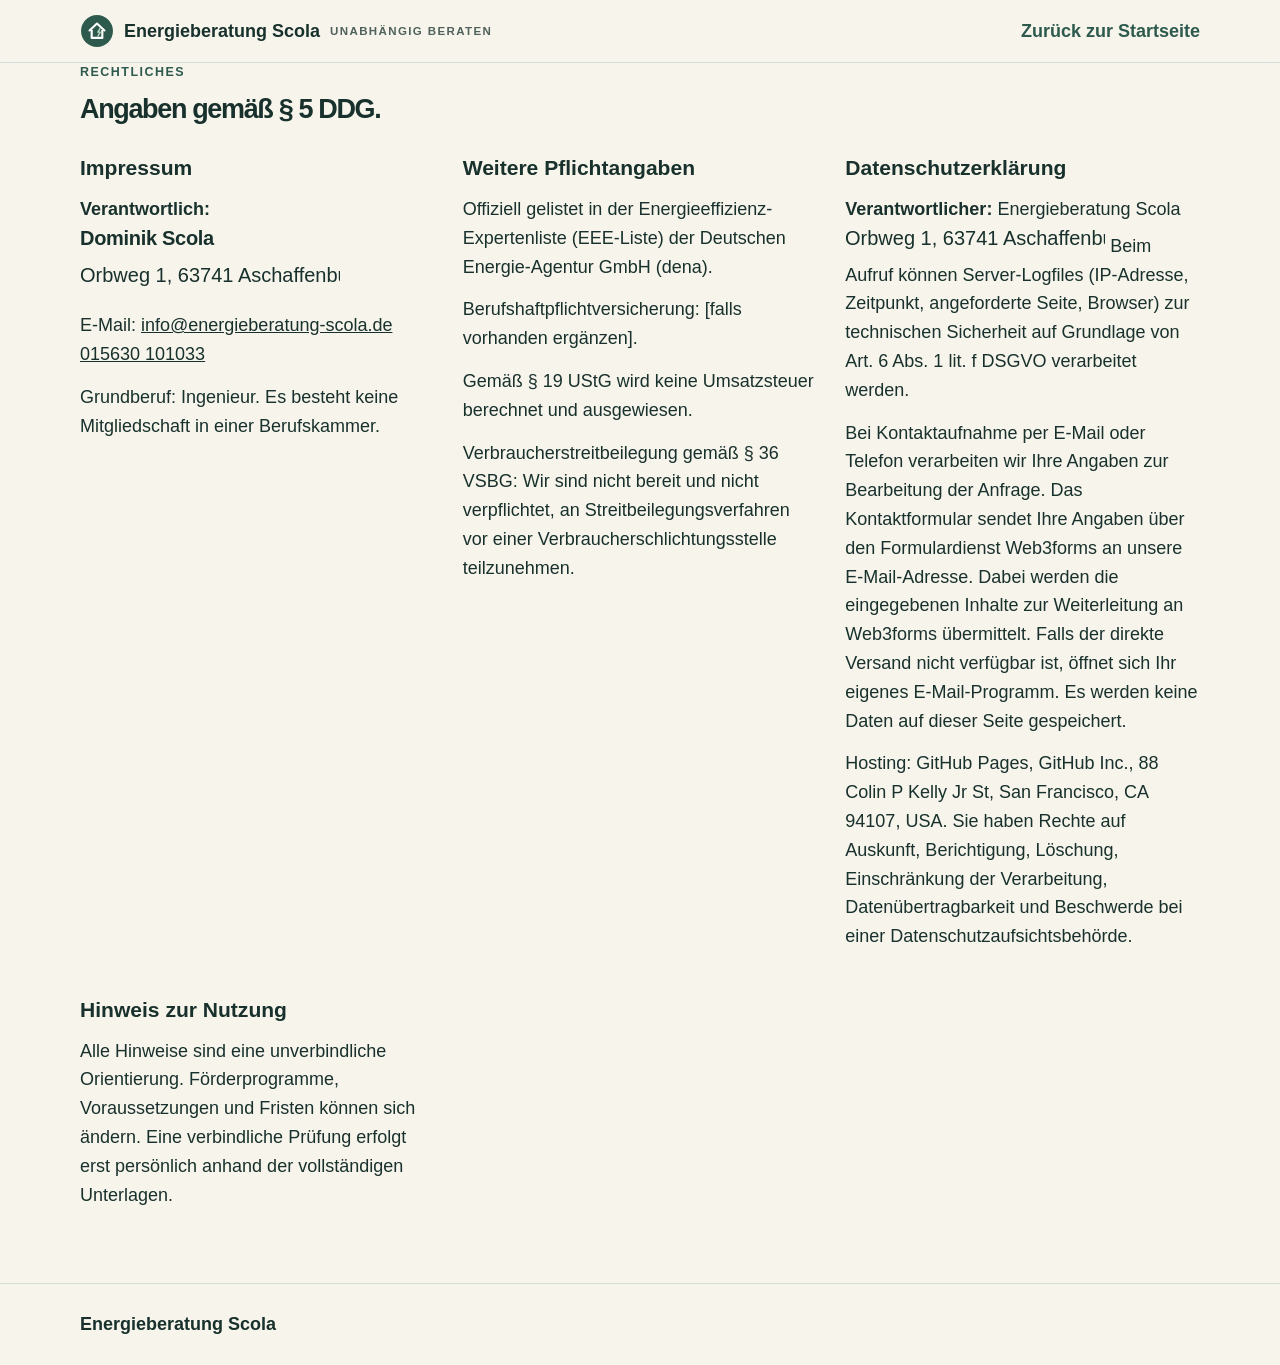
==== impressum.html @ ee047d4f "Impressum & Datenschutz auf eigene Seite (impressum.html) ausgelagert, Hauptseite verschlankt" ====
<!doctype html>
<html lang="de">
<head>
<meta charset='utf-8'>
<meta name='viewport' content='width=device-width, initial-scale=1'>
<meta name='robots' content='noindex, follow'>
<title>Impressum &amp; Datenschutz | Energieberatung Scola</title>
<link rel='icon' type='image/svg+xml' href='icon.svg'>
<meta name='theme-color' content='#2e5a4e'>
<style>
:root{--ink:#18312c;--muted:#4f615b;--green:#2e5a4e;--sage:#dfece5;--cream:#f7f4ec;--line:#d4dfd9;--white:#fff;--accent:#b9d8c3;--warm:#b05e35}
*{box-sizing:border-box}html{scroll-behavior:smooth}
body{margin:0;background:var(--cream);color:var(--ink);font-family:Arial,Helvetica,system-ui,sans-serif;font-size:18px;line-height:1.6}
a{color:inherit}
.wrap{width:min(1120px,calc(100% - 40px));margin:auto}
.site-header{position:sticky;top:0;z-index:5;background:rgba(247,244,236,.92);border-bottom:1px solid var(--line);backdrop-filter:blur(10px)}
.site-header .wrap{display:flex;align-items:center;justify-content:space-between;padding:14px 0}
.brand{display:inline-flex;align-items:center;gap:10px;text-decoration:none;font-weight:800}
.brand span{display:block;font-size:.72rem;letter-spacing:.12em;text-transform:uppercase;color:var(--muted);font-weight:700}
.back{color:var(--green);font-weight:700;text-decoration:none}
.back:hover{text-decoration:underline}
.kicker{font-size:.78rem;font-weight:800;letter-spacing:.12em;text-transform:uppercase;color:var(--green)}
h2{line-height:1.05;letter-spacing:-.05em;margin:12px 0 20px}
.legal-grid{display:grid;grid-template-columns:repeat(auto-fit,minmax(280px,1fr));gap:28px;margin-top:28px}
.legal-grid h3{margin:0 0 10px}
.legal-grid p{margin:0 0 14px}
img{max-width:100%}
.footer{border-top:1px solid var(--line);padding:26px 0;margin-top:60px}
</style>
</head>
<body>
<header class='site-header'><div class='wrap'>
<a class='brand' href='/'><svg viewBox='0 0 32 32' width='34' height='34' aria-hidden='true' class='logo-mark'>
<circle cx='16' cy='16' r='15' fill='#2e5a4e'/>



















<path d='M9 15.5 16 9l7 6.5' stroke='#fff' stroke-width='2' fill='none' stroke-linecap='round' stroke-linejoin='round'/>
<path d='M11 15v7.5h10V15' stroke='#fff' stroke-width='2' fill='none' stroke-linejoin='round'/>
<path d='M17 20.5l2-3.4h-2.2l2-3.4' stroke='#b9d8c3' stroke-width='1.3' fill='none' stroke-linecap='round' stroke-linejoin='round'/></svg>
Energieberatung Scola<span>unabhängig beraten</span></a>
<a class='back' href='/'>Zurück zur Startseite</a>
</div></header>
<main>
<section class='section legal' id='rechtliches'><div class='wrap'><div class='kicker'>Rechtliches</div>
<h2>Angaben gemäß § 5 DDG.</h2>



<div class='legal-grid'><div><h3>Impressum</h3>
<p><b>Verantwortlich:</b><br>
<img src='name-impressum.svg' alt='Name des Verantwortlichen' width='220' height='28'><br>
<img src='address-impressum.svg' alt='Anschrift des Verantwortlichen' width='260' height='28'></p>
<p>E-Mail: <a href='mailto:info@energieberatung-scola.de'>info@energieberatung-scola.de</a><br>





<a href='tel:+4915630101033'>015630 101033</a></p>

















<p>Grundberuf: Ingenieur. Es besteht keine Mitgliedschaft in einer Berufskammer.</p></div>
<div><h3>Weitere Pflichtangaben</h3>
<p>Offiziell gelistet in der Energieeffizienz-Expertenliste (EEE-Liste) der Deutschen Energie-Agentur GmbH (dena).</p>
<p>Berufshaftpflichtversicherung: [falls vorhanden ergänzen].</p>
<p>Gemäß § 19 UStG wird keine Umsatzsteuer berechnet und ausgewiesen.</p>
<p>Verbraucherstreitbeilegung gemäß § 36 VSBG: Wir sind nicht bereit und nicht verpflichtet,
an Streitbeilegungsverfahren vor einer Verbraucherschlichtungsstelle teilzunehmen.</p></div>
<div><h3>Datenschutzerklärung</h3>
<p><b>Verantwortlicher:</b> Energieberatung Scola<br><img src='address-impressum.svg' alt='Anschrift des Verantwortlichen' width='260' height='28'>
Beim Aufruf können Server-Logfiles (IP-Adresse, Zeitpunkt, angeforderte Seite, Browser)





























































































zur technischen Sicherheit auf Grundlage von Art. 6 Abs. 1 lit. f DSGVO verarbeitet werden.</p>




















































<p>Bei Kontaktaufnahme per E-Mail oder Telefon verarbeiten wir Ihre Angaben zur Bearbeitung der Anfrage.


































Das Kontaktformular sendet Ihre Angaben über den Formulardienst Web3forms an unsere E-Mail-Adresse.






















Dabei werden die eingegebenen Inhalte zur Weiterleitung an Web3forms übermittelt.
Falls der direkte Versand nicht verfügbar ist, öffnet sich Ihr eigenes E-Mail-Programm.
Es werden keine Daten auf dieser Seite gespeichert.</p>
<p>Hosting: GitHub Pages, GitHub Inc., 88 Colin P Kelly Jr St, San Francisco, CA 94107, USA.
Sie haben Rechte auf Auskunft, Berichtigung, Löschung, Einschränkung der Verarbeitung,
Datenübertragbarkeit und Beschwerde bei einer Datenschutzaufsichtsbehörde.</p></div>
<div><h3>Hinweis zur Nutzung</h3>
<p>Alle Hinweise sind eine unverbindliche Orientierung. Förderprogramme, Voraussetzungen und Fristen können sich ändern.























































Eine verbindliche Prüfung erfolgt erst persönlich anhand der vollständigen Unterlagen.</p></div>
</div></div></section>
</main>
<footer class='footer'><div class='wrap'><a class='brand' href='/'>Energieberatung Scola</a></div></footer>
</body>
</html>
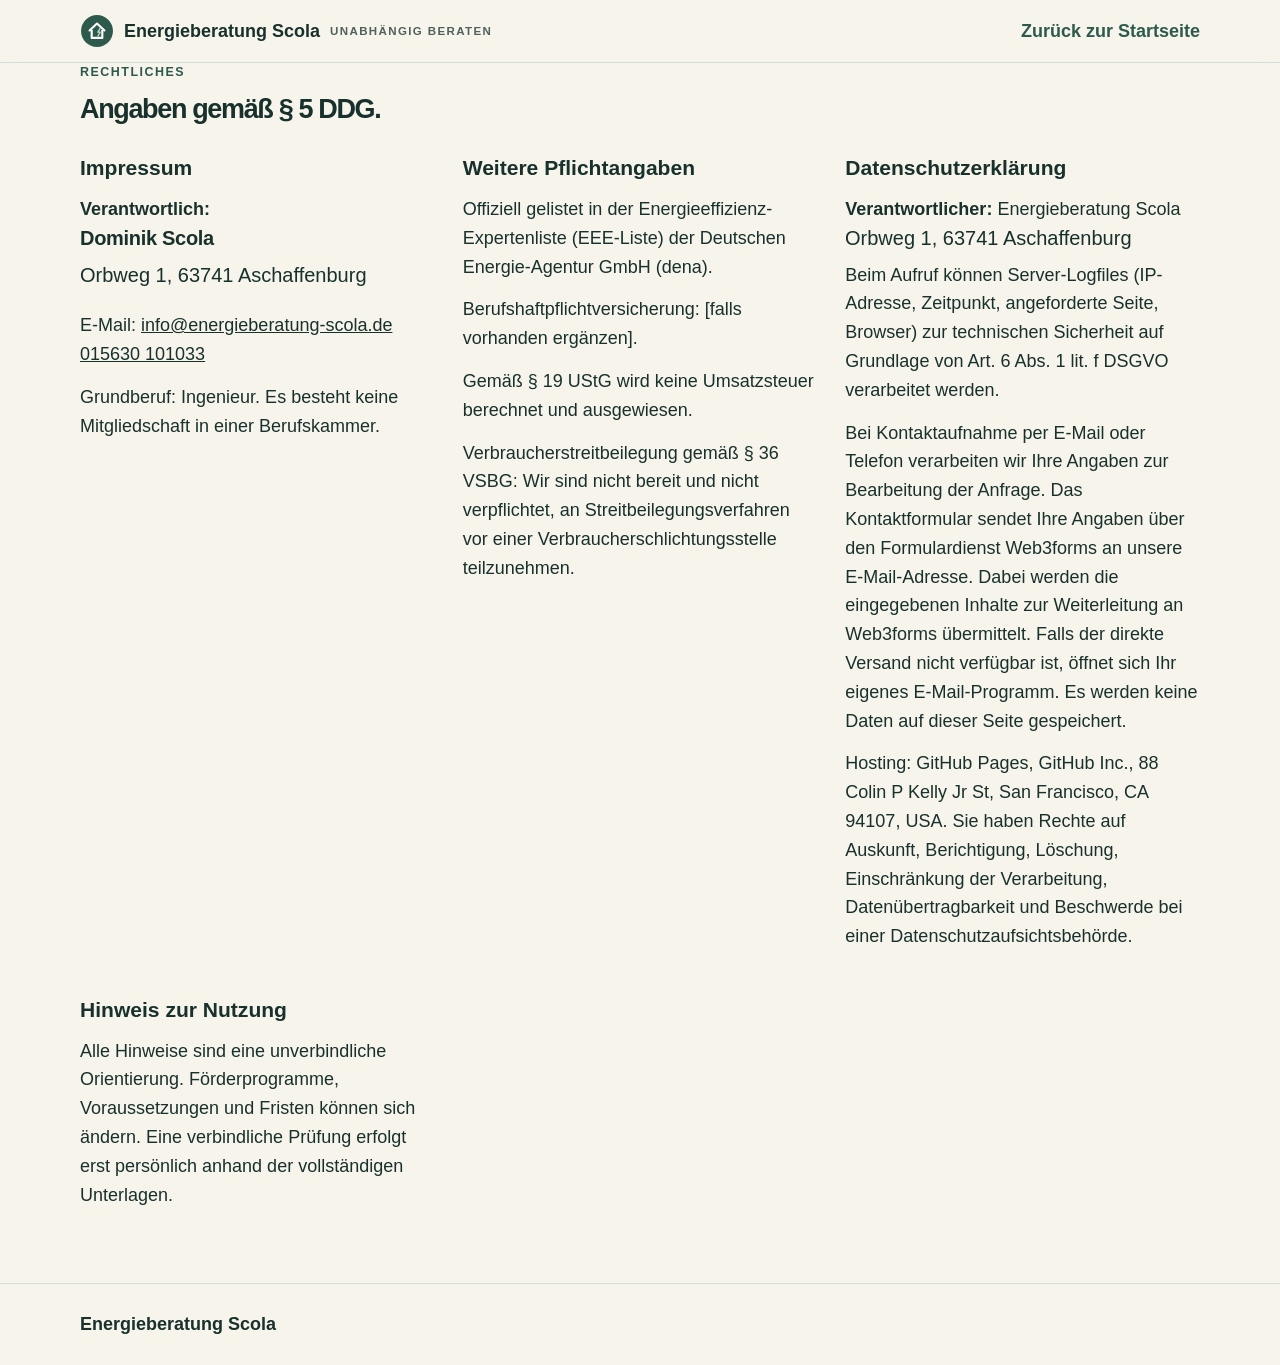
==== commit 8b9a3fbd: "Adress-Bild verbreitert (350px) - abgeschnittener Ort Aschaffenburg behoben" ====
--- a/impressum.html
+++ b/impressum.html
@@ -66,7 +66,7 @@
 <div class='legal-grid'><div><h3>Impressum</h3>
 <p><b>Verantwortlich:</b><br>
 <img src='name-impressum.svg' alt='Name des Verantwortlichen' width='220' height='28'><br>
-<img src='address-impressum.svg' alt='Anschrift des Verantwortlichen' width='260' height='28'></p>
+<img src='address-impressum.svg' alt='Anschrift des Verantwortlichen' width='350' height='28'></p>
 <p>E-Mail: <a href='mailto:info@energieberatung-scola.de'>info@energieberatung-scola.de</a><br>
 
 
@@ -99,7 +99,7 @@
 <p>Verbraucherstreitbeilegung gemäß § 36 VSBG: Wir sind nicht bereit und nicht verpflichtet,
 an Streitbeilegungsverfahren vor einer Verbraucherschlichtungsstelle teilzunehmen.</p></div>
 <div><h3>Datenschutzerklärung</h3>
-<p><b>Verantwortlicher:</b> Energieberatung Scola<br><img src='address-impressum.svg' alt='Anschrift des Verantwortlichen' width='260' height='28'>
+<p><b>Verantwortlicher:</b> Energieberatung Scola<br><img src='address-impressum.svg' alt='Anschrift des Verantwortlichen' width='350' height='28'>
 Beim Aufruf können Server-Logfiles (IP-Adresse, Zeitpunkt, angeforderte Seite, Browser)
 
 
@@ -375,3 +375,4 @@
 </body>
 </html>
 
+
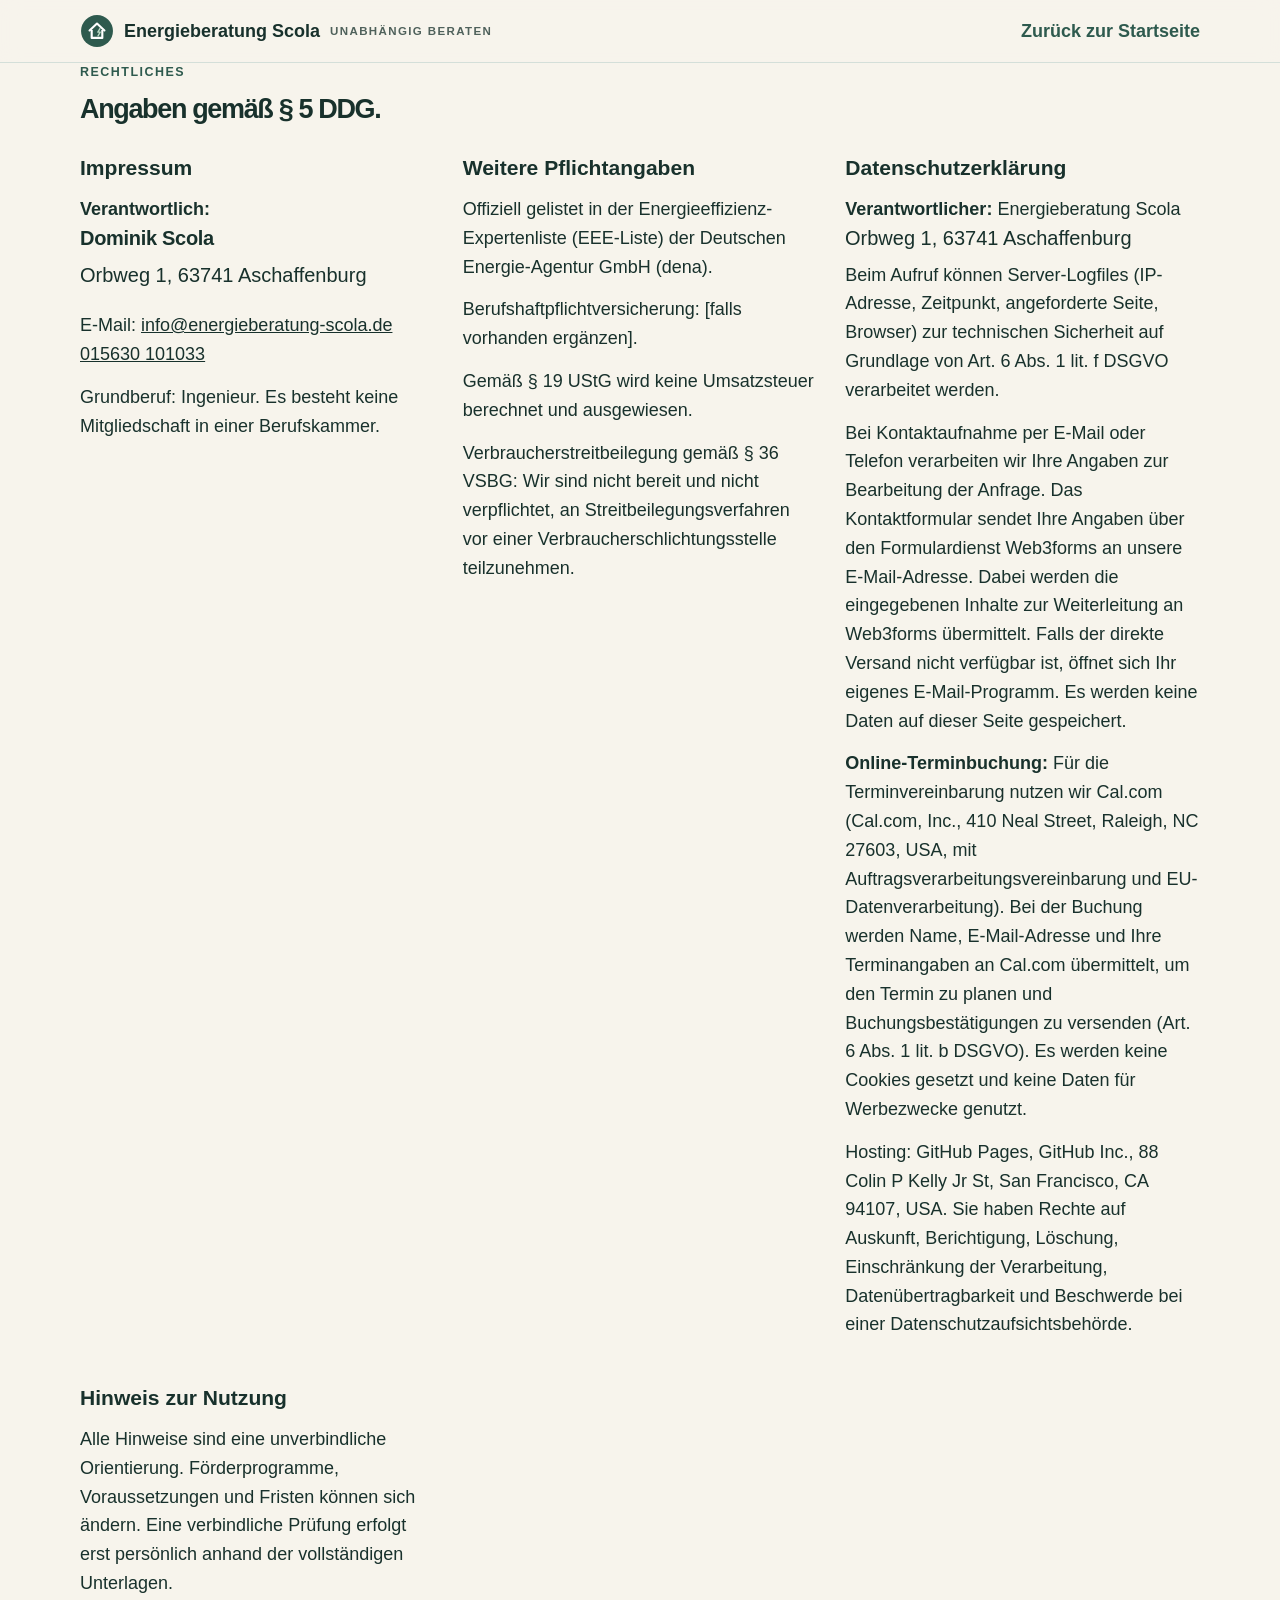
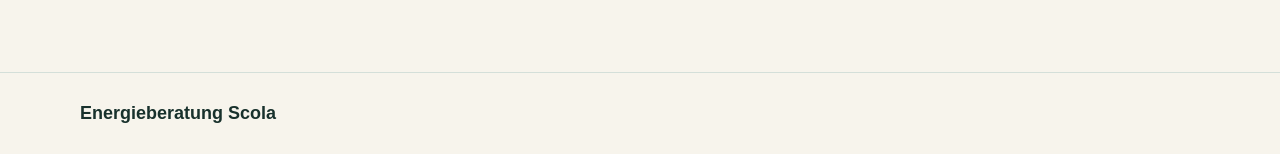
==== commit 7cbebfbb: "Online-Terminbuchung: Cal.com-Buttons (Kennenlernen & Erstberatung) auf Startseite, Datenschutz-Hinw" ====
--- a/impressum.html
+++ b/impressum.html
@@ -51,6 +51,9 @@
 
 
 
+
+
+
 <path d='M9 15.5 16 9l7 6.5' stroke='#fff' stroke-width='2' fill='none' stroke-linecap='round' stroke-linejoin='round'/>
 <path d='M11 15v7.5h10V15' stroke='#fff' stroke-width='2' fill='none' stroke-linejoin='round'/>
 <path d='M17 20.5l2-3.4h-2.2l2-3.4' stroke='#b9d8c3' stroke-width='1.3' fill='none' stroke-linecap='round' stroke-linejoin='round'/></svg>
@@ -61,35 +64,13 @@
 <section class='section legal' id='rechtliches'><div class='wrap'><div class='kicker'>Rechtliches</div>
 <h2>Angaben gemäß § 5 DDG.</h2>
 
-
-
 <div class='legal-grid'><div><h3>Impressum</h3>
 <p><b>Verantwortlich:</b><br>
 <img src='name-impressum.svg' alt='Name des Verantwortlichen' width='220' height='28'><br>
 <img src='address-impressum.svg' alt='Anschrift des Verantwortlichen' width='350' height='28'></p>
 <p>E-Mail: <a href='mailto:info@energieberatung-scola.de'>info@energieberatung-scola.de</a><br>
 
-
-
-
-
 <a href='tel:+4915630101033'>015630 101033</a></p>
-
-
-
-
-
-
-
-
-
-
-
-
-
-
-
-
 
 <p>Grundberuf: Ingenieur. Es besteht keine Mitgliedschaft in einer Berufskammer.</p></div>
 <div><h3>Weitere Pflichtangaben</h3>
@@ -194,179 +175,47 @@
 
 
 
+
+
+
+
+
+
+
+
+
+
+
+
+
+
+
+
+
+
+
+
+
+
 zur technischen Sicherheit auf Grundlage von Art. 6 Abs. 1 lit. f DSGVO verarbeitet werden.</p>
 
-
-
-
-
-
-
-
-
-
-
-
-
-
-
-
-
-
-
-
-
-
-
-
-
-
-
-
-
-
-
-
-
-
-
-
-
-
-
-
-
-
-
-
-
-
-
-
-
-
-
-
 <p>Bei Kontaktaufnahme per E-Mail oder Telefon verarbeiten wir Ihre Angaben zur Bearbeitung der Anfrage.
 
-
-
-
-
-
-
-
-
-
-
-
-
-
-
-
-
-
-
-
-
-
-
-
-
-
-
-
-
-
-
-
-
-
 Das Kontaktformular sendet Ihre Angaben über den Formulardienst Web3forms an unsere E-Mail-Adresse.
-
-
-
-
-
-
-
-
-
-
-
-
-
-
-
-
-
-
-
-
-
 
 Dabei werden die eingegebenen Inhalte zur Weiterleitung an Web3forms übermittelt.
 Falls der direkte Versand nicht verfügbar ist, öffnet sich Ihr eigenes E-Mail-Programm.
 Es werden keine Daten auf dieser Seite gespeichert.</p>
+<p><b>Online-Terminbuchung:</b> Für die Terminvereinbarung nutzen wir Cal.com (Cal.com, Inc.,
+410 Neal Street, Raleigh, NC 27603, USA, mit Auftragsverarbeitungsvereinbarung und EU-Datenverarbeitung).
+Bei der Buchung werden Name, E-Mail-Adresse und Ihre Terminangaben an Cal.com übermittelt,
+um den Termin zu planen und Buchungsbestätigungen zu versenden (Art. 6 Abs. 1 lit. b DSGVO).
+Es werden keine Cookies gesetzt und keine Daten für Werbezwecke genutzt.</p>
 <p>Hosting: GitHub Pages, GitHub Inc., 88 Colin P Kelly Jr St, San Francisco, CA 94107, USA.
 Sie haben Rechte auf Auskunft, Berichtigung, Löschung, Einschränkung der Verarbeitung,
 Datenübertragbarkeit und Beschwerde bei einer Datenschutzaufsichtsbehörde.</p></div>
 <div><h3>Hinweis zur Nutzung</h3>
 <p>Alle Hinweise sind eine unverbindliche Orientierung. Förderprogramme, Voraussetzungen und Fristen können sich ändern.
-
-
-
-
-
-
-
-
-
-
-
-
-
-
-
-
-
-
-
-
-
-
-
-
-
-
-
-
-
-
-
-
-
-
-
-
-
-
-
-
-
-
-
-
-
-
-
-
-
-
-
-
-
-
 
 Eine verbindliche Prüfung erfolgt erst persönlich anhand der vollständigen Unterlagen.</p></div>
 </div></div></section>
@@ -375,4 +224,3 @@
 </body>
 </html>
 
-
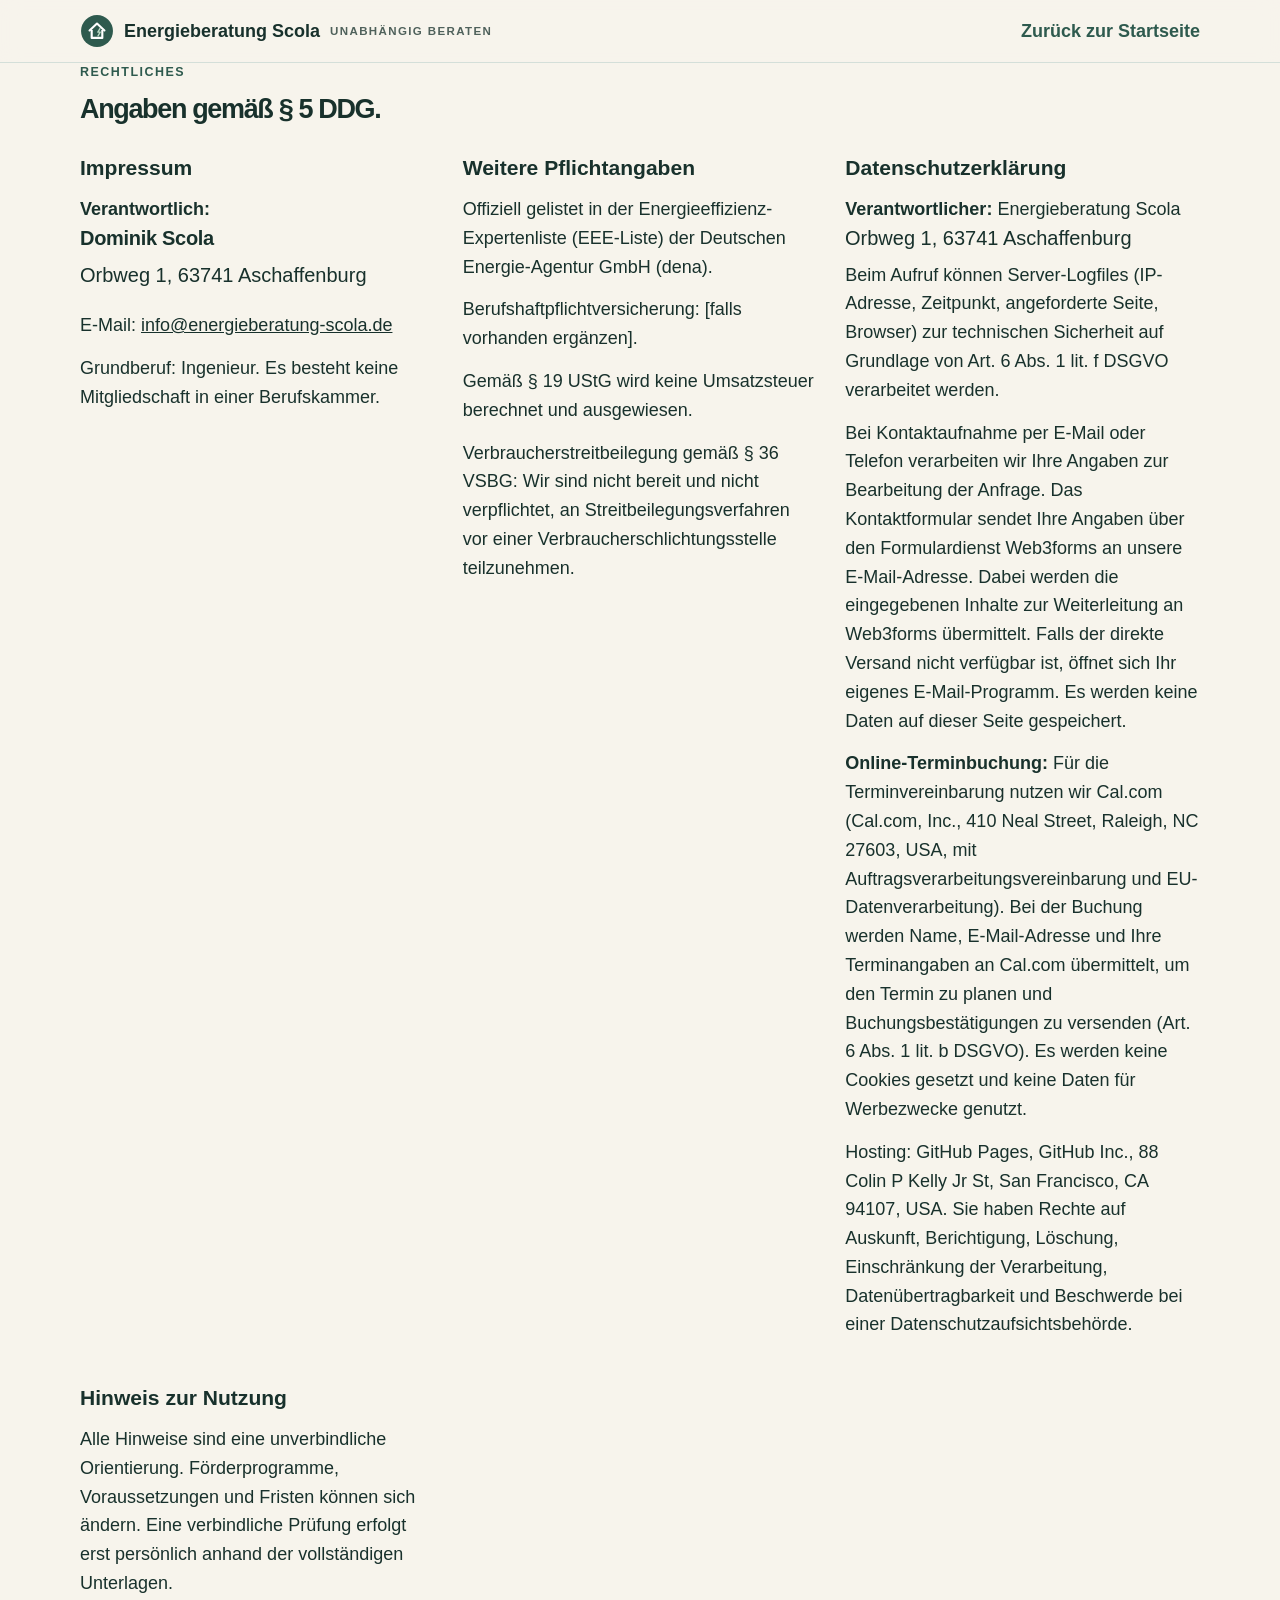
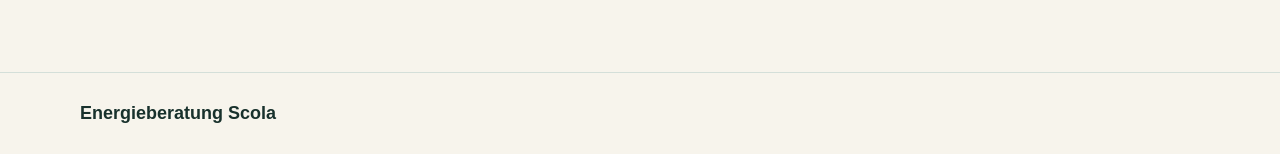
==== commit 765dad39: "Struktur: Neue Termine-Sektion, E-Mail verweist aufs Formular, Telefon entfernt, Menü-Reihenfolge ko" ====
--- a/impressum.html
+++ b/impressum.html
@@ -68,9 +68,7 @@
 <p><b>Verantwortlich:</b><br>
 <img src='name-impressum.svg' alt='Name des Verantwortlichen' width='220' height='28'><br>
 <img src='address-impressum.svg' alt='Anschrift des Verantwortlichen' width='350' height='28'></p>
-<p>E-Mail: <a href='mailto:info@energieberatung-scola.de'>info@energieberatung-scola.de</a><br>
-
-<a href='tel:+4915630101033'>015630 101033</a></p>
+<p>E-Mail: <a href='mailto:info@energieberatung-scola.de'>info@energieberatung-scola.de</a></p>
 
 <p>Grundberuf: Ingenieur. Es besteht keine Mitgliedschaft in einer Berufskammer.</p></div>
 <div><h3>Weitere Pflichtangaben</h3>
@@ -82,6 +80,8 @@
 <div><h3>Datenschutzerklärung</h3>
 <p><b>Verantwortlicher:</b> Energieberatung Scola<br><img src='address-impressum.svg' alt='Anschrift des Verantwortlichen' width='350' height='28'>
 Beim Aufruf können Server-Logfiles (IP-Adresse, Zeitpunkt, angeforderte Seite, Browser)
+
+zur technischen Sicherheit auf Grundlage von Art. 6 Abs. 1 lit. f DSGVO verarbeitet werden.</p>
 
 
 
@@ -152,53 +152,6 @@
 
 
 
-
-
-
-
-
-
-
-
-
-
-
-
-
-
-
-
-
-
-
-
-
-
-
-
-
-
-
-
-
-
-
-
-
-
-
-
-
-
-
-
-
-
-
-
-
-zur technischen Sicherheit auf Grundlage von Art. 6 Abs. 1 lit. f DSGVO verarbeitet werden.</p>
-
 <p>Bei Kontaktaufnahme per E-Mail oder Telefon verarbeiten wir Ihre Angaben zur Bearbeitung der Anfrage.
 
 Das Kontaktformular sendet Ihre Angaben über den Formulardienst Web3forms an unsere E-Mail-Adresse.
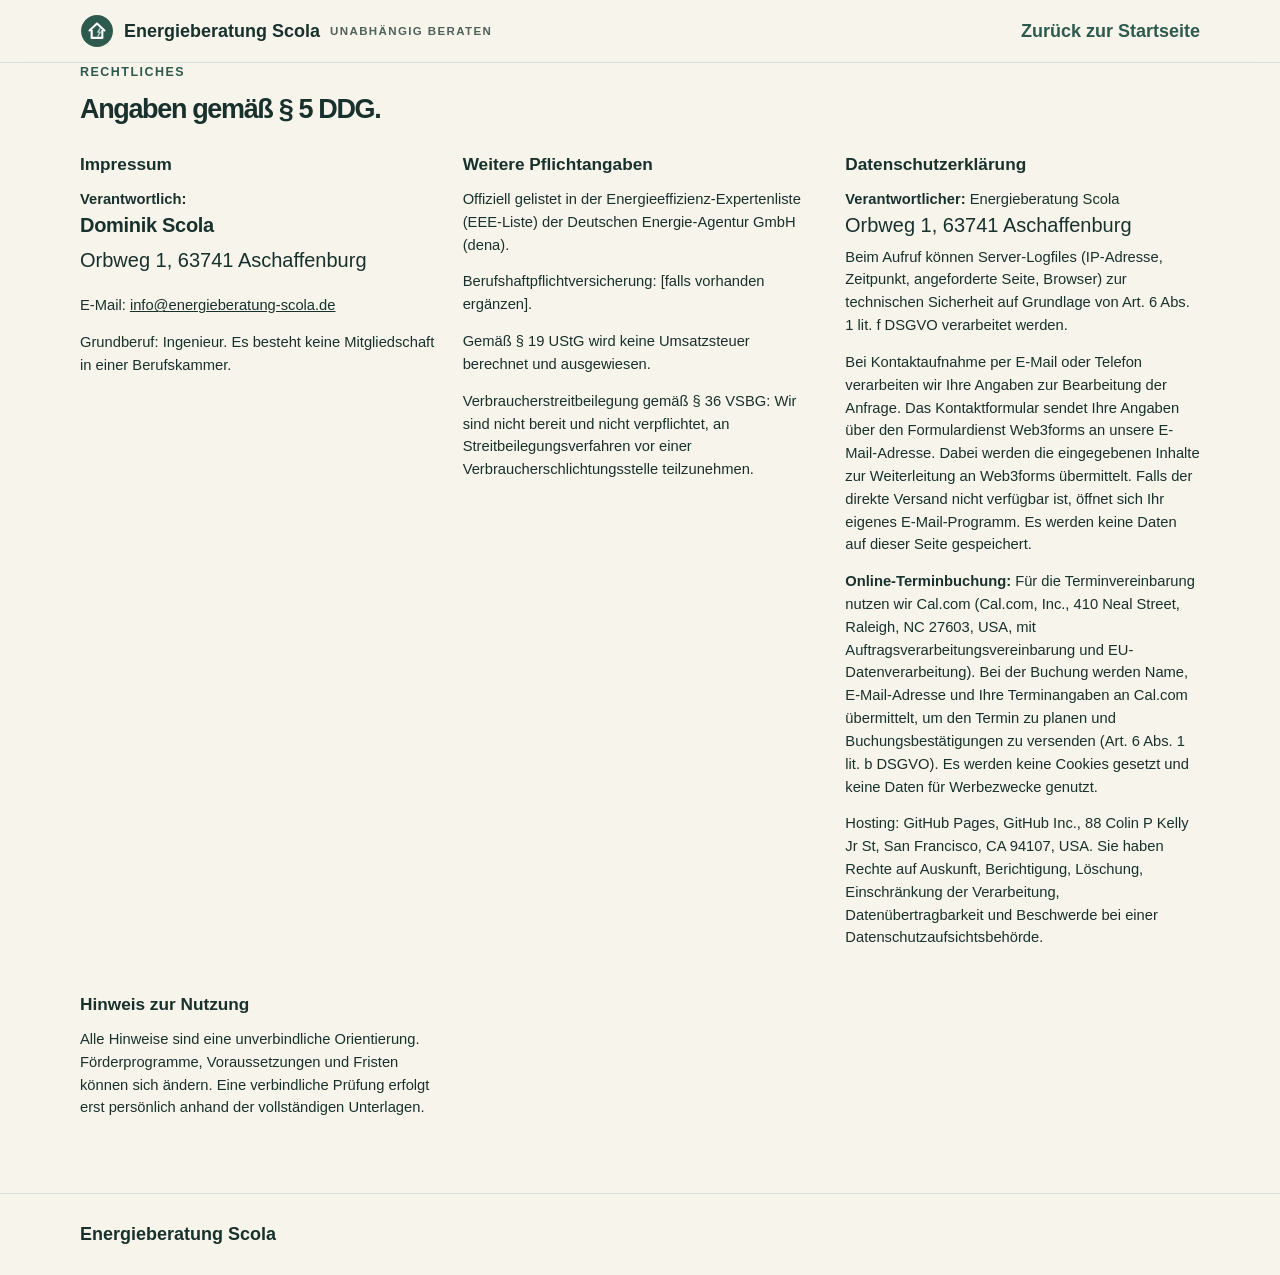
==== commit d2dcab25: "Impressum: Schriftgröße im Rechtliches-Bereich verkleinert" ====
--- a/impressum.html
+++ b/impressum.html
@@ -21,7 +21,8 @@
 .back:hover{text-decoration:underline}
 .kicker{font-size:.78rem;font-weight:800;letter-spacing:.12em;text-transform:uppercase;color:var(--green)}
 h2{line-height:1.05;letter-spacing:-.05em;margin:12px 0 20px}
-.legal-grid{display:grid;grid-template-columns:repeat(auto-fit,minmax(280px,1fr));gap:28px;margin-top:28px}
+.legal-grid{display:grid;grid-template-columns:repeat(auto-fit,minmax(280px,1fr));gap:28px;margin-top:28px;font-size:.92rem;line-height:1.55}
+.legal-grid p{margin:0 0 12px}
 .legal-grid h3{margin:0 0 10px}
 .legal-grid p{margin:0 0 14px}
 img{max-width:100%}
@@ -30,29 +31,125 @@
 </head>
 <body>
 <header class='site-header'><div class='wrap'>
+
+
+
+
+
+
+
+
+
+
+
+
+
+
+
+
+
+
+
+
+
+
+
+
+
+
+
+
+
+
+
+
+
+
+
+
+
+
+
+
+
+
+
+
+
+
+
+
+
+
+
+
+
+
+
+
+
+
+
+
+
+
+
+
+
+
+
+
+
+
+
+
+
+
+
+
+
+
+
+
+
+
+
+
+
+
+
+
+
+
+
+
+
+
+
+
+
+
+
+
+
+
+
+
+
+
+
+
+
+
+
+
+
+
+
+
+
 <a class='brand' href='/'><svg viewBox='0 0 32 32' width='34' height='34' aria-hidden='true' class='logo-mark'>
 <circle cx='16' cy='16' r='15' fill='#2e5a4e'/>
-
-
-
-
-
-
-
-
-
-
-
-
-
-
-
-
-
-
-
-
-
 
 <path d='M9 15.5 16 9l7 6.5' stroke='#fff' stroke-width='2' fill='none' stroke-linecap='round' stroke-linejoin='round'/>
 <path d='M11 15v7.5h10V15' stroke='#fff' stroke-width='2' fill='none' stroke-linejoin='round'/>
@@ -79,78 +176,103 @@
 an Streitbeilegungsverfahren vor einer Verbraucherschlichtungsstelle teilzunehmen.</p></div>
 <div><h3>Datenschutzerklärung</h3>
 <p><b>Verantwortlicher:</b> Energieberatung Scola<br><img src='address-impressum.svg' alt='Anschrift des Verantwortlichen' width='350' height='28'>
+
+
+
+
+
+
+
+
+
+
+
+
+
+
+
+
+
+
+
+
+
+
+
+
+
+
+
+
+
+
+
+
+
+
+
+
+
+
+
+
+
+
+
+
+
+
+
+
+
+
+
+
+
+
+
+
+
+
+
+
+
+
+
+
+
+
+
+
+
+
+
+
+
+
+
+
+
+
+
+
+
+
+
+
+
+
+
+
+
+
+
+
+
+
 Beim Aufruf können Server-Logfiles (IP-Adresse, Zeitpunkt, angeforderte Seite, Browser)
 
 zur technischen Sicherheit auf Grundlage von Art. 6 Abs. 1 lit. f DSGVO verarbeitet werden.</p>
-
-
-
-
-
-
-
-
-
-
-
-
-
-
-
-
-
-
-
-
-
-
-
-
-
-
-
-
-
-
-
-
-
-
-
-
-
-
-
-
-
-
-
-
-
-
-
-
-
-
-
-
-
-
-
-
-
-
-
-
-
-
-
-
-
-
-
-
-
 
 <p>Bei Kontaktaufnahme per E-Mail oder Telefon verarbeiten wir Ihre Angaben zur Bearbeitung der Anfrage.
 
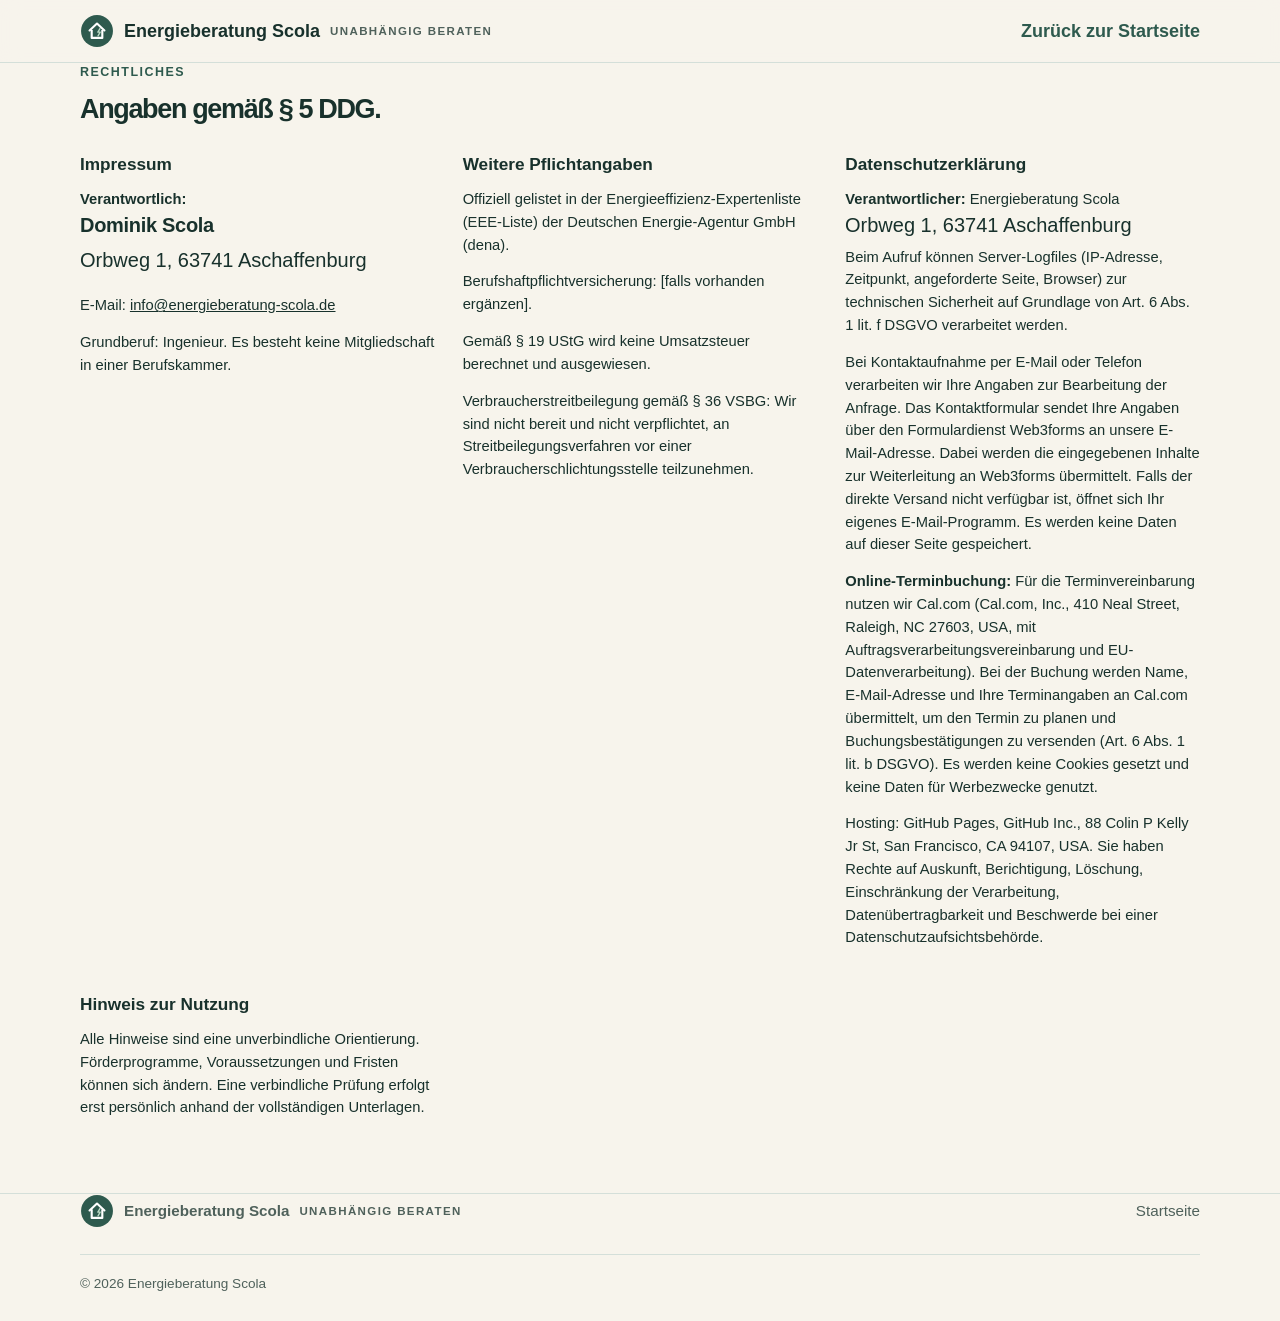
==== commit abae3416: "Impressum: Footer im Stil der Startseite (Logo, Navigation, Copyright-Zeile)" ====
--- a/impressum.html
+++ b/impressum.html
@@ -26,127 +26,104 @@
 .legal-grid h3{margin:0 0 10px}
 .legal-grid p{margin:0 0 14px}
 img{max-width:100%}
-.footer{border-top:1px solid var(--line);padding:26px 0;margin-top:60px}
+.footer{border-top:1px solid var(--line);padding:0 0 0;margin-top:60px}
+.footer .wrap{display:flex;justify-content:space-between;align-items:center;gap:14px;flex-wrap:wrap}
+
+
+
+
+
+
+
+
+
+
+
+
+
+
+
+
+
+
+
+
+
+
+
+
+
+
+
+
+
+
+
+
+
+
+
+
+
+
+
+
+
+
+
+
+
+
+
+
+
+
+
+
+
+
+
+
+
+
+
+
+
+
+
+
+
+
+
+
+
+
+
+
+
+
+
+
+
+
+
+
+
+
+
+
+
+
+
+
+.footer-bottom{border-top:1px solid var(--line);margin-top:26px;padding:18px 0 26px;font-size:.85rem;color:var(--muted)}
+.footer nav{display:flex;gap:16px;flex-wrap:wrap}
+.footer a{text-decoration:none;color:var(--muted);font-size:.95rem}
+.footer a:hover{text-decoration:underline}
 </style>
 </head>
 <body>
 <header class='site-header'><div class='wrap'>
-
-
-
-
-
-
-
-
-
-
-
-
-
-
-
-
-
-
-
-
-
-
-
-
-
-
-
-
-
-
-
-
-
-
-
-
-
-
-
-
-
-
-
-
-
-
-
-
-
-
-
-
-
-
-
-
-
-
-
-
-
-
-
-
-
-
-
-
-
-
-
-
-
-
-
-
-
-
-
-
-
-
-
-
-
-
-
-
-
-
-
-
-
-
-
-
-
-
-
-
-
-
-
-
-
-
-
-
-
-
-
-
-
-
-
-
 
 <a class='brand' href='/'><svg viewBox='0 0 32 32' width='34' height='34' aria-hidden='true' class='logo-mark'>
 <circle cx='16' cy='16' r='15' fill='#2e5a4e'/>
@@ -172,103 +149,119 @@
 <p>Offiziell gelistet in der Energieeffizienz-Expertenliste (EEE-Liste) der Deutschen Energie-Agentur GmbH (dena).</p>
 <p>Berufshaftpflichtversicherung: [falls vorhanden ergänzen].</p>
 <p>Gemäß § 19 UStG wird keine Umsatzsteuer berechnet und ausgewiesen.</p>
+
+
+
+
+
+
+
+
+
+
+
+
+
+
+
+
+
+
+
+
+
+
+
+
+
+
+
+
+
+
+
+
+
+
+
+
+
+
+
+
+
+
+
+
+
+
+
+
+
+
+
+
+
+
+
+
+
+
+
+
+
+
+
+
+
+
+
+
+
+
+
+
+
+
+
+
+
+
+
+
+
+
+
+
+
+
+
+
+
+
+
+
+
+
+
+
+
+
+
+
+
+
+
+
+
+
+
+
+
 <p>Verbraucherstreitbeilegung gemäß § 36 VSBG: Wir sind nicht bereit und nicht verpflichtet,
 an Streitbeilegungsverfahren vor einer Verbraucherschlichtungsstelle teilzunehmen.</p></div>
 <div><h3>Datenschutzerklärung</h3>
 <p><b>Verantwortlicher:</b> Energieberatung Scola<br><img src='address-impressum.svg' alt='Anschrift des Verantwortlichen' width='350' height='28'>
-
-
-
-
-
-
-
-
-
-
-
-
-
-
-
-
-
-
-
-
-
-
-
-
-
-
-
-
-
-
-
-
-
-
-
-
-
-
-
-
-
-
-
-
-
-
-
-
-
-
-
-
-
-
-
-
-
-
-
-
-
-
-
-
-
-
-
-
-
-
-
-
-
-
-
-
-
-
-
-
-
-
-
-
-
-
-
-
-
-
-
-
-
 
 Beim Aufruf können Server-Logfiles (IP-Adresse, Zeitpunkt, angeforderte Seite, Browser)
 
@@ -293,9 +286,53 @@
 <p>Alle Hinweise sind eine unverbindliche Orientierung. Förderprogramme, Voraussetzungen und Fristen können sich ändern.
 
 Eine verbindliche Prüfung erfolgt erst persönlich anhand der vollständigen Unterlagen.</p></div>
+
+
+
+
+
+
+
+
+
+
+
+
+
+
+
+
+
+
+
+
+
+
+
+
+
+
+
+
+
+
+
+
 </div></div></section>
 </main>
-<footer class='footer'><div class='wrap'><a class='brand' href='/'>Energieberatung Scola</a></div></footer>
+<footer class='footer'><div class='wrap'>
+<a class='brand' href='/'><svg viewBox='0 0 32 32' width='34' height='34' aria-hidden='true' class='logo-mark'>
+<circle cx='16' cy='16' r='15' fill='#2e5a4e'/>
+
+<path d='M9 15.5 16 9l7 6.5' stroke='#fff' stroke-width='2' fill='none' stroke-linecap='round' stroke-linejoin='round'/>
+<path d='M11 15v7.5h10V15' stroke='#fff' stroke-width='2' fill='none' stroke-linecap='round' stroke-linejoin='round'/>
+<path d='M17 20.5l2-3.4h-2.2l2-3.4' stroke='#b9d8c3' stroke-width='1.3' fill='none' stroke-linecap='round' stroke-linejoin='round'/>
+</svg>Energieberatung Scola<span>unabhängig beraten</span></a>
+<nav aria-label='Footer'><a href='/'>Startseite</a></nav>
+</div>
+<div class='wrap footer-bottom'>
+<span>© 2026 Energieberatung Scola</span>
+</div></footer>
 </body>
 </html>
 
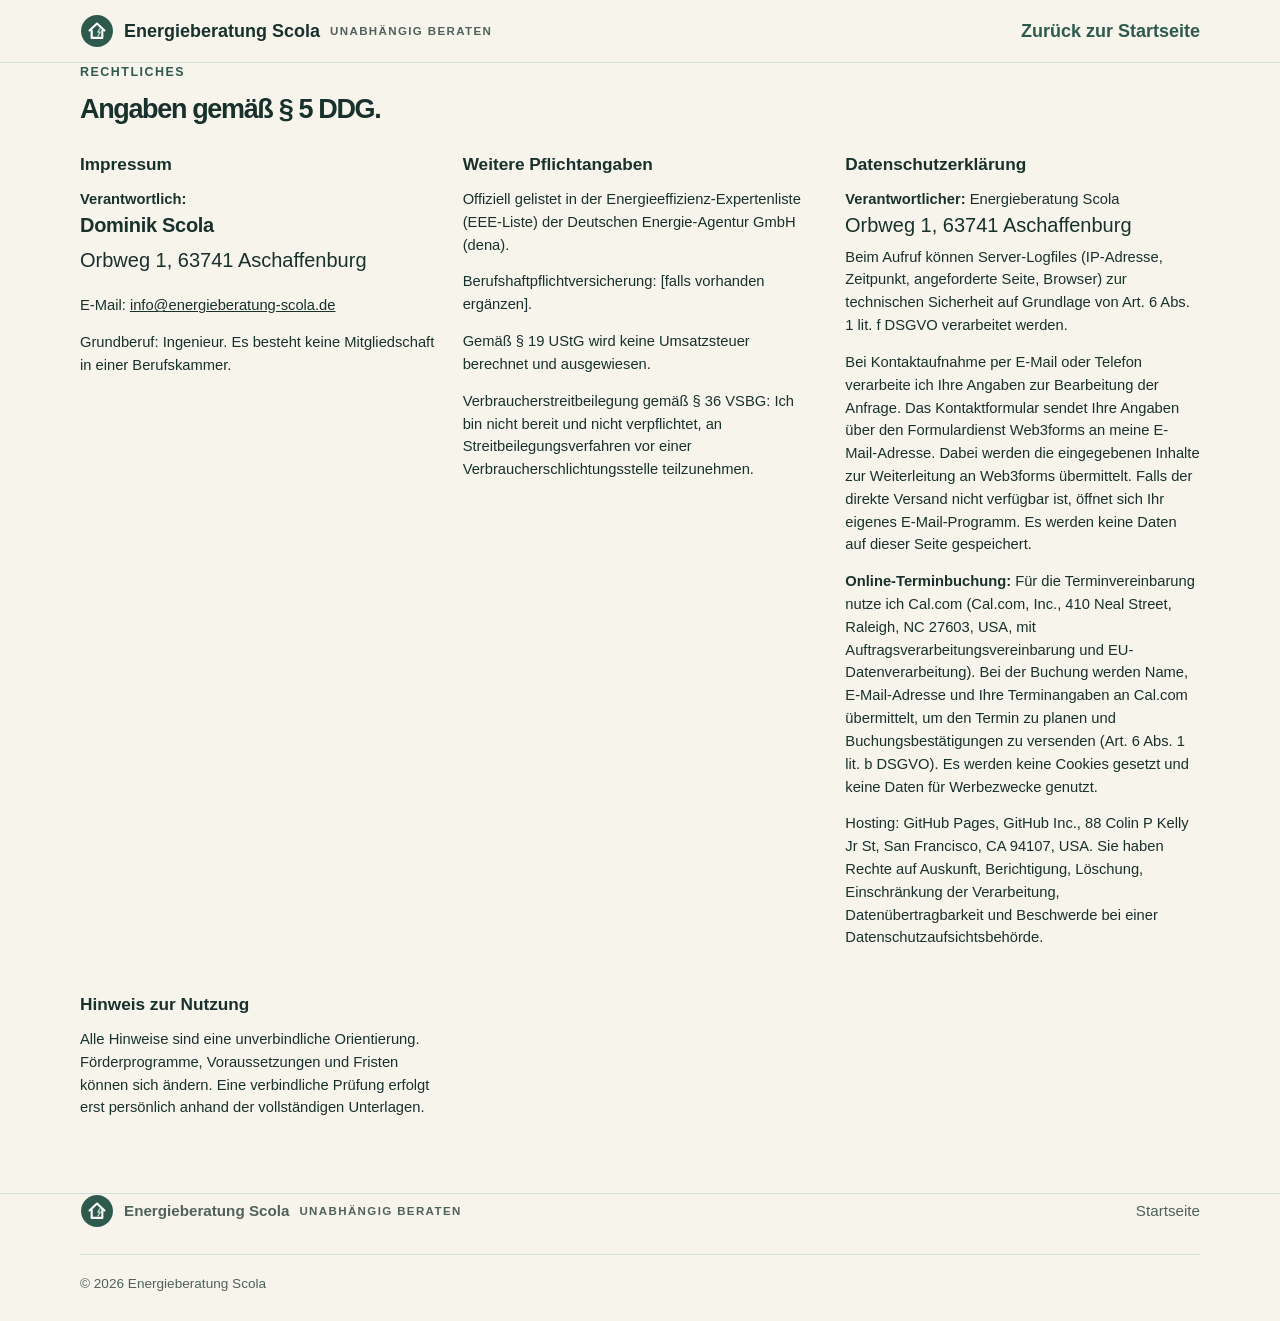
==== commit 9a5abf7f: "Ich-Form statt Wir-Form (Einzelunternehmen) auf allen Seiten" ====
--- a/impressum.html
+++ b/impressum.html
@@ -258,7 +258,7 @@
 
 
 
-<p>Verbraucherstreitbeilegung gemäß § 36 VSBG: Wir sind nicht bereit und nicht verpflichtet,
+<p>Verbraucherstreitbeilegung gemäß § 36 VSBG: Ich bin nicht bereit und nicht verpflichtet,
 an Streitbeilegungsverfahren vor einer Verbraucherschlichtungsstelle teilzunehmen.</p></div>
 <div><h3>Datenschutzerklärung</h3>
 <p><b>Verantwortlicher:</b> Energieberatung Scola<br><img src='address-impressum.svg' alt='Anschrift des Verantwortlichen' width='350' height='28'>
@@ -267,14 +267,14 @@
 
 zur technischen Sicherheit auf Grundlage von Art. 6 Abs. 1 lit. f DSGVO verarbeitet werden.</p>
 
-<p>Bei Kontaktaufnahme per E-Mail oder Telefon verarbeiten wir Ihre Angaben zur Bearbeitung der Anfrage.
-
-Das Kontaktformular sendet Ihre Angaben über den Formulardienst Web3forms an unsere E-Mail-Adresse.
+<p>Bei Kontaktaufnahme per E-Mail oder Telefon verarbeite ich Ihre Angaben zur Bearbeitung der Anfrage.
+
+Das Kontaktformular sendet Ihre Angaben über den Formulardienst Web3forms an meine E-Mail-Adresse.
 
 Dabei werden die eingegebenen Inhalte zur Weiterleitung an Web3forms übermittelt.
 Falls der direkte Versand nicht verfügbar ist, öffnet sich Ihr eigenes E-Mail-Programm.
 Es werden keine Daten auf dieser Seite gespeichert.</p>
-<p><b>Online-Terminbuchung:</b> Für die Terminvereinbarung nutzen wir Cal.com (Cal.com, Inc.,
+<p><b>Online-Terminbuchung:</b> Für die Terminvereinbarung nutze ich Cal.com (Cal.com, Inc.,
 410 Neal Street, Raleigh, NC 27603, USA, mit Auftragsverarbeitungsvereinbarung und EU-Datenverarbeitung).
 Bei der Buchung werden Name, E-Mail-Adresse und Ihre Terminangaben an Cal.com übermittelt,
 um den Termin zu planen und Buchungsbestätigungen zu versenden (Art. 6 Abs. 1 lit. b DSGVO).
